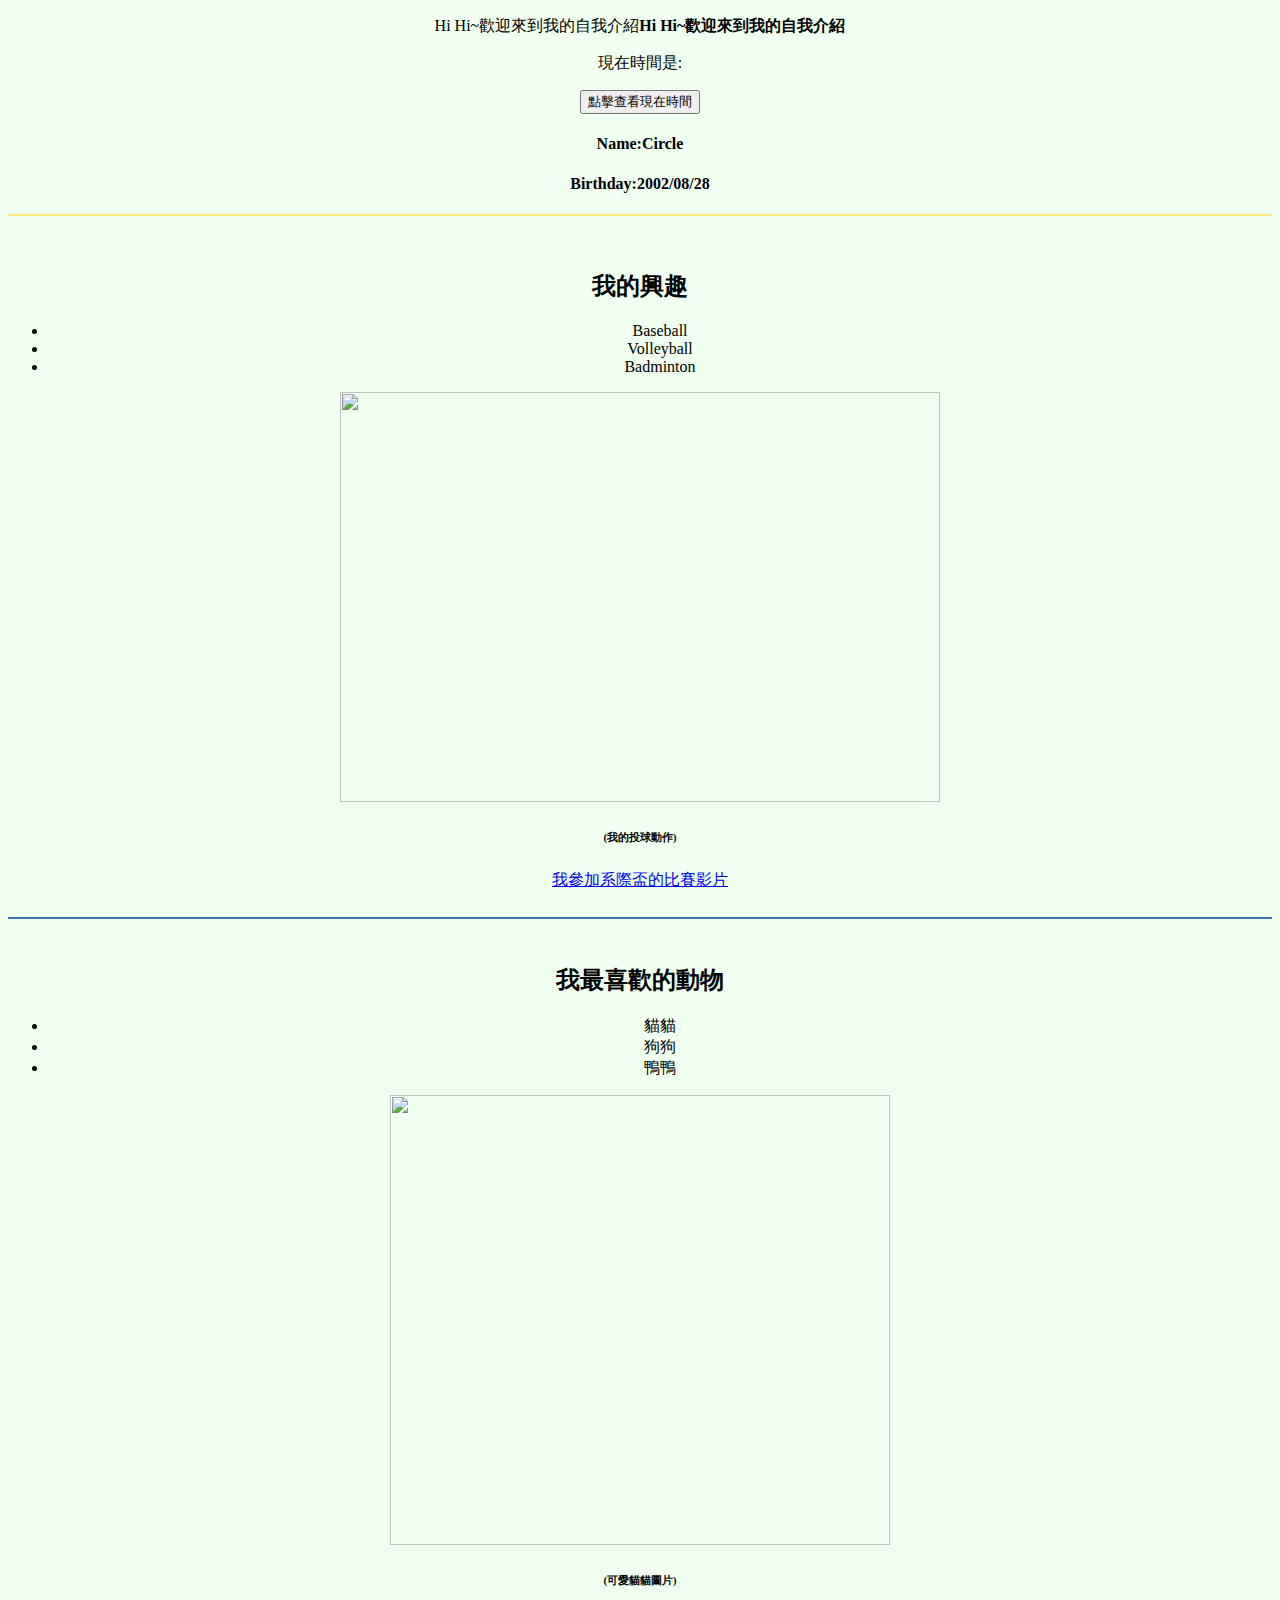
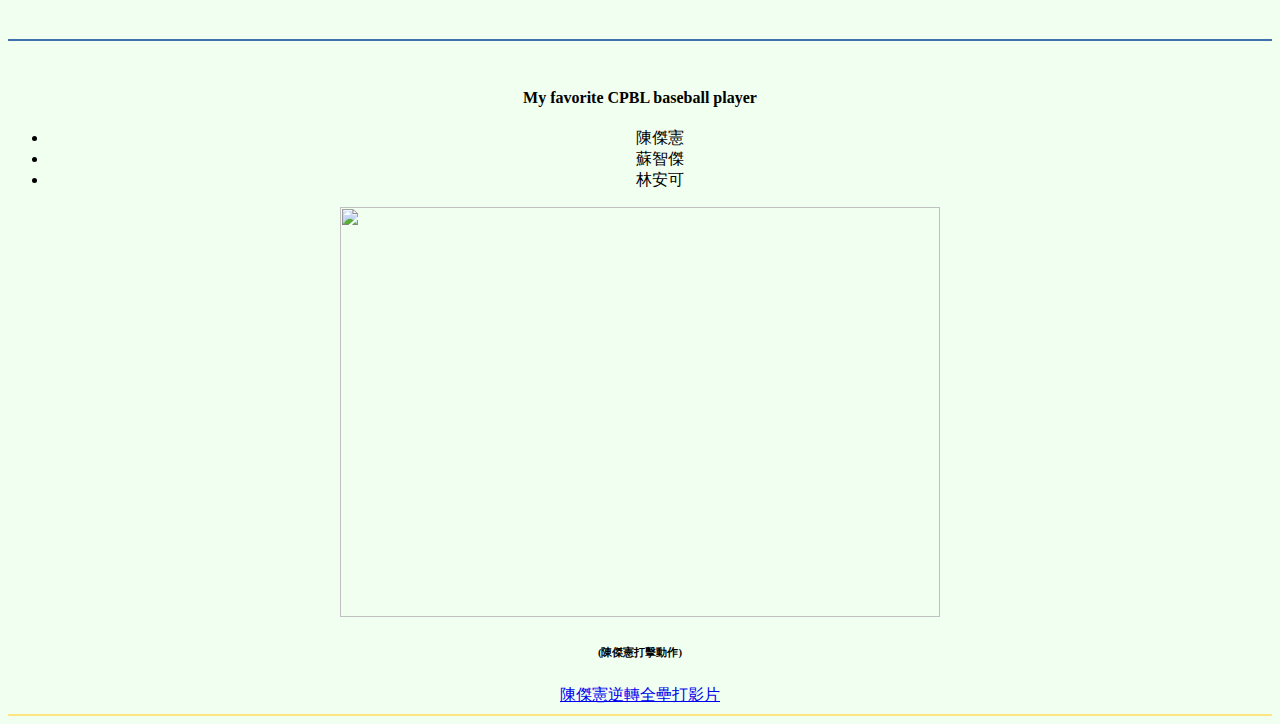
==== index.html @ 621a9aa7 "Create index.html" ====
<!DOCTYPE html>
<html>
	<head>
		<meta charset="utf-8">
		<title>Introduce myself</title>
		<link rel="shortcut icon" href="貓貓.jpg" type="image/x-icon">
		<link rel ="stylesheet" href="finalexam.css">
	</head>
	<body bgcolor="#F0FFF0"><!--1.有css讓背景出現一隻貓貓-->
		<center>
			<div>
				<center><p>Hi Hi~歡迎來到我的自我介紹<b>Hi Hi~歡迎來到我的自我介紹</b></p></center><!--2.改變第二段字的顏色-->
				<p>現在時間是:</p><!--3.滑鼠移上去後會出現橘色 4.字體放大-->
				<button type = "button"
				onclick = "document.getElementById('datetime').innerHTML = Date()">點擊查看現在時間
				</button>
				<h4><strong>Name:Circle</strong></h4>
				<h4><strong>Birthday:2002/08/28</strong></h4>
				<hr color="#FFE681" "size="10">
				<p id = "datetime"></p>
				<br>
			</div>
			<div>			
				<h2 class="line">我的興趣</h2>
				<ul>
					<li>Baseball</li>
					<li>Volleyball</li>
					<li>Badminton</li>
				</ul>
			<div>
			<img class ="style1" src = "我的投球動作.jpg" width="600" height="410">
			<h6 class="line">(我的投球動作)</h6>
			<a href="https://www.youtube.com/watch?v=i_lebuh11Z8&t=427s" target="_blank">我參加系際盃的比賽影片</a><!--5.滑鼠移上去後和點按後會改變字的顏色-->
			</div>
			<br>
			<hr color="#3F72AF" "size="10">
			<br>
			<div>			
				<h2 class="line">我最喜歡的動物</h2>
				<ul>
					<li>貓貓</li>
					<li>狗狗</li>
					<li>鴨鴨</li>
				</ul>
			<div>
			<img class ="style1" src = "貓貓.jpg" width="500" height="450">
			<h6 class="line">(可愛貓貓圖片)</h6>
			<br>
			<hr color="#3F72AF" "size="10">
			<br>
			<div>			
				<h4 class="line">My favorite CPBL baseball player</h4>
				<ul>
					<li>陳傑憲</li>
					<li>蘇智傑</li>
					<li>林安可</li>
				</ul>
			<div>
			<img class ="style1" src = "陳傑憲.jpg" width="600" height="410">
			<h6 class="line">(陳傑憲打擊動作)</h6>
			<a href="https://www.youtube.com/watch?v=RMmnoyLoUQ0" target="_blank">陳傑憲逆轉全壘打影片</a>
			</div>
			<hr color="#FFE681" "size="10">
		</center>
			<script>
				alert('歡迎來到我的自介!');
				console.log('我的自介讚嗎?');
			</script>
	</body>
</html>
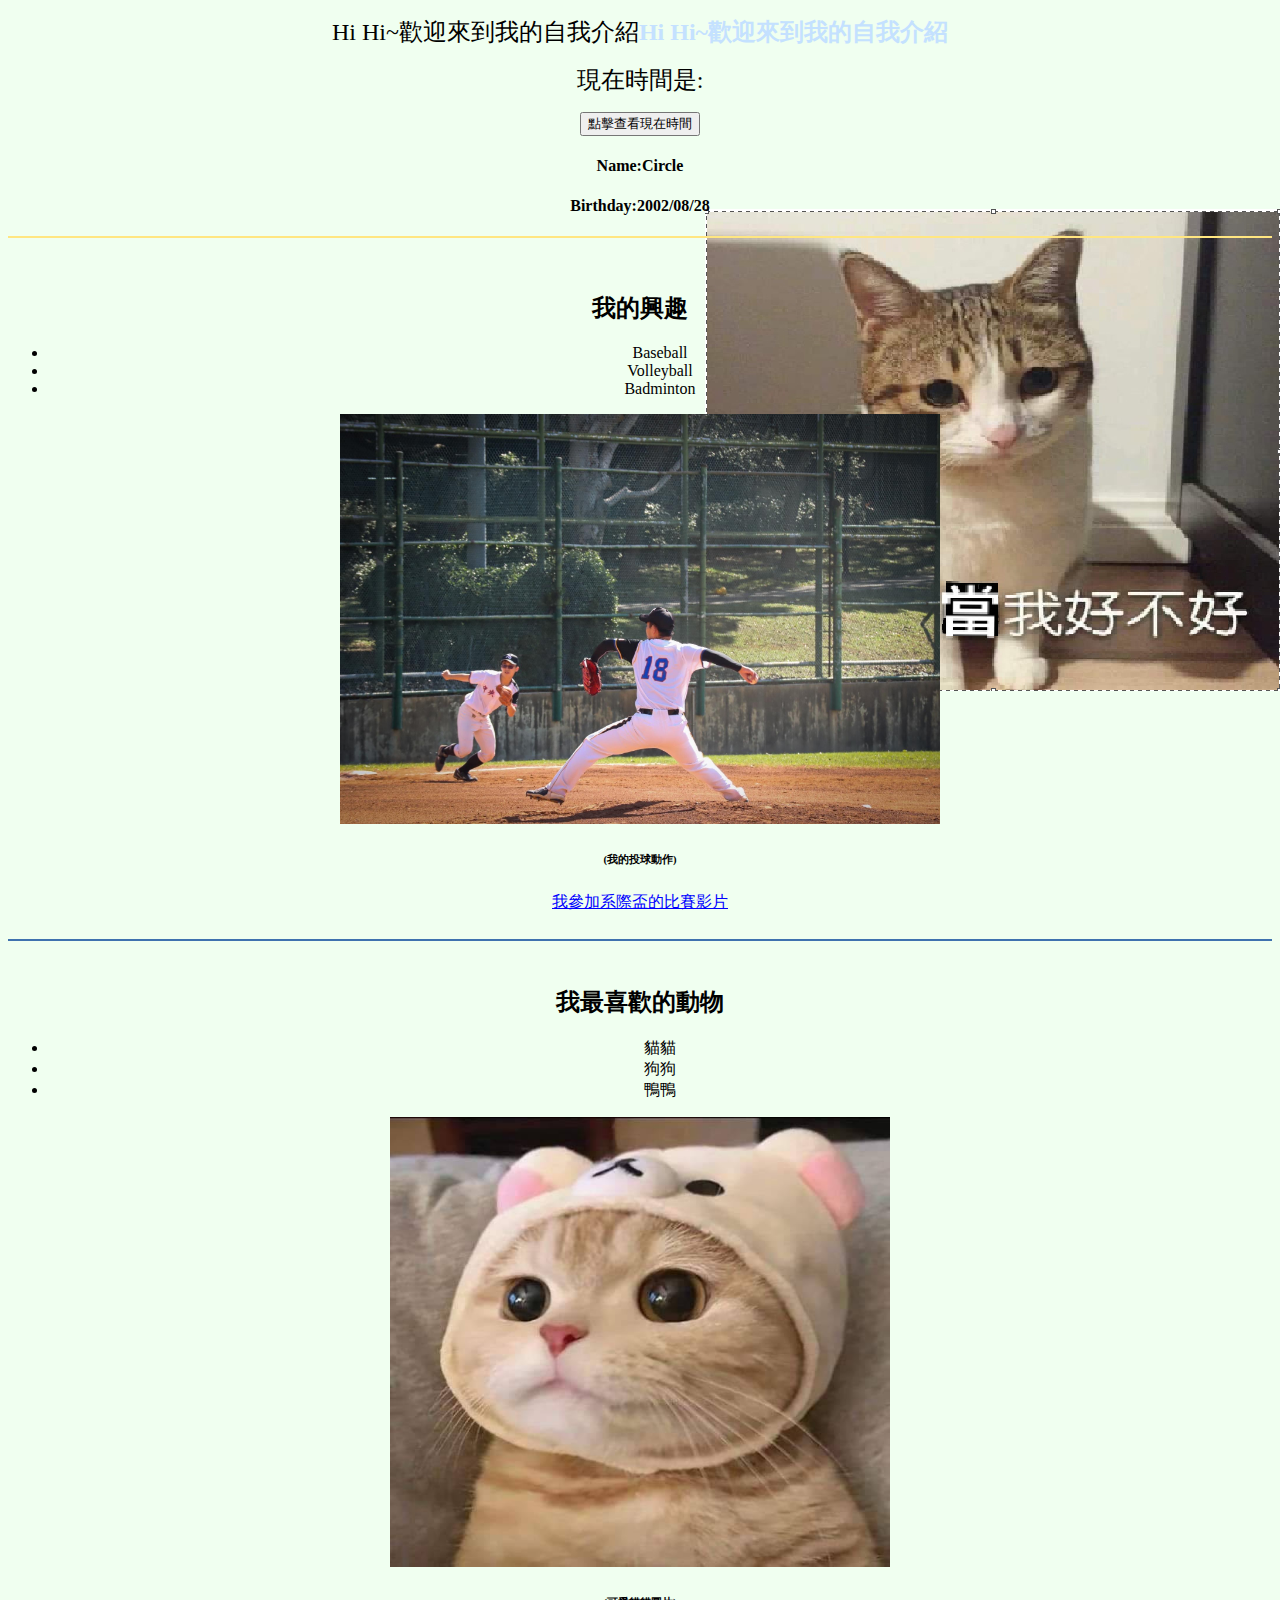
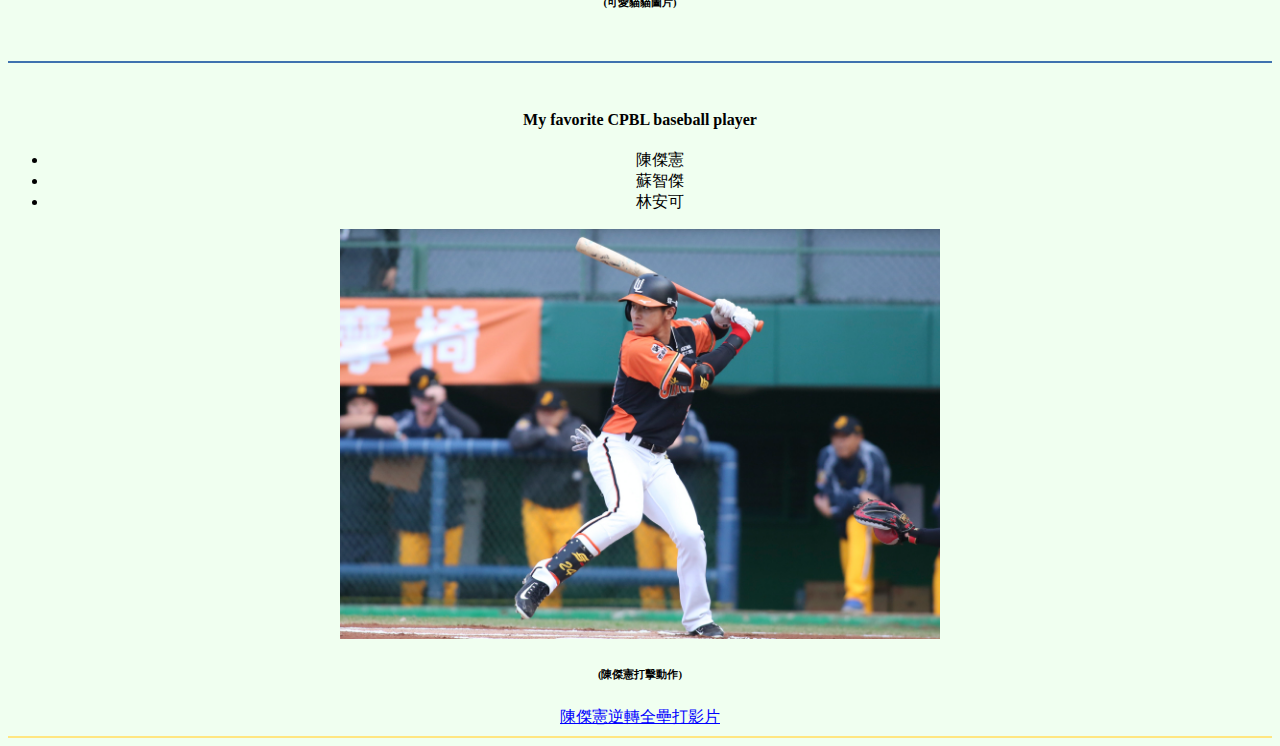
==== commit aae1e62f: "Add files via upload" ====
--- a/index.html
+++ b/index.html
@@ -1,70 +1,70 @@
-<!DOCTYPE html>
-<html>
-	<head>
-		<meta charset="utf-8">
-		<title>Introduce myself</title>
-		<link rel="shortcut icon" href="貓貓.jpg" type="image/x-icon">
-		<link rel ="stylesheet" href="finalexam.css">
-	</head>
-	<body bgcolor="#F0FFF0"><!--1.有css讓背景出現一隻貓貓-->
-		<center>
-			<div>
-				<center><p>Hi Hi~歡迎來到我的自我介紹<b>Hi Hi~歡迎來到我的自我介紹</b></p></center><!--2.改變第二段字的顏色-->
-				<p>現在時間是:</p><!--3.滑鼠移上去後會出現橘色 4.字體放大-->
-				<button type = "button"
-				onclick = "document.getElementById('datetime').innerHTML = Date()">點擊查看現在時間
-				</button>
-				<h4><strong>Name:Circle</strong></h4>
-				<h4><strong>Birthday:2002/08/28</strong></h4>
-				<hr color="#FFE681" "size="10">
-				<p id = "datetime"></p>
-				<br>
-			</div>
-			<div>			
-				<h2 class="line">我的興趣</h2>
-				<ul>
-					<li>Baseball</li>
-					<li>Volleyball</li>
-					<li>Badminton</li>
-				</ul>
-			<div>
-			<img class ="style1" src = "我的投球動作.jpg" width="600" height="410">
-			<h6 class="line">(我的投球動作)</h6>
-			<a href="https://www.youtube.com/watch?v=i_lebuh11Z8&t=427s" target="_blank">我參加系際盃的比賽影片</a><!--5.滑鼠移上去後和點按後會改變字的顏色-->
-			</div>
-			<br>
-			<hr color="#3F72AF" "size="10">
-			<br>
-			<div>			
-				<h2 class="line">我最喜歡的動物</h2>
-				<ul>
-					<li>貓貓</li>
-					<li>狗狗</li>
-					<li>鴨鴨</li>
-				</ul>
-			<div>
-			<img class ="style1" src = "貓貓.jpg" width="500" height="450">
-			<h6 class="line">(可愛貓貓圖片)</h6>
-			<br>
-			<hr color="#3F72AF" "size="10">
-			<br>
-			<div>			
-				<h4 class="line">My favorite CPBL baseball player</h4>
-				<ul>
-					<li>陳傑憲</li>
-					<li>蘇智傑</li>
-					<li>林安可</li>
-				</ul>
-			<div>
-			<img class ="style1" src = "陳傑憲.jpg" width="600" height="410">
-			<h6 class="line">(陳傑憲打擊動作)</h6>
-			<a href="https://www.youtube.com/watch?v=RMmnoyLoUQ0" target="_blank">陳傑憲逆轉全壘打影片</a>
-			</div>
-			<hr color="#FFE681" "size="10">
-		</center>
-			<script>
-				alert('歡迎來到我的自介!');
-				console.log('我的自介讚嗎?');
-			</script>
-	</body>
-</html>
+<!DOCTYPE html>
+<html>
+	<head>
+		<meta charset="utf-8">
+		<title>Introduce myself</title>
+		<link rel="shortcut icon" href="貓貓.jpg" type="image/x-icon">
+		<link rel ="stylesheet" href="finalexam.css">
+	</head>
+	<body bgcolor="#F0FFF0"><!--1.有css讓背景出現一隻貓貓-->
+		<center>
+			<div>
+				<center><p>Hi Hi~歡迎來到我的自我介紹<b>Hi Hi~歡迎來到我的自我介紹</b></p></center><!--2.改變第二段字的顏色-->
+				<p>現在時間是:</p><!--3.滑鼠移上去後會出現橘色 4.字體放大-->
+				<button type = "button"
+				onclick = "document.getElementById('datetime').innerHTML = Date()">點擊查看現在時間
+				</button>
+				<h4><strong>Name:Circle</strong></h4>
+				<h4><strong>Birthday:2002/08/28</strong></h4>
+				<hr color="#FFE681" "size="10">
+				<p id = "datetime"></p>
+				<br>
+			</div>
+			<div>			
+				<h2 class="line">我的興趣</h2>
+				<ul>
+					<li>Baseball</li>
+					<li>Volleyball</li>
+					<li>Badminton</li>
+				</ul>
+			<div>
+			<img class ="style1" src = "我的投球動作.jpg" width="600" height="410">
+			<h6 class="line">(我的投球動作)</h6>
+			<a href="https://www.youtube.com/watch?v=i_lebuh11Z8&t=427s" target="_blank">我參加系際盃的比賽影片</a><!--5.滑鼠移上去後和點按後會改變字的顏色-->
+			</div>
+			<br>
+			<hr color="#3F72AF" "size="10">
+			<br>
+			<div>			
+				<h2 class="line">我最喜歡的動物</h2>
+				<ul>
+					<li>貓貓</li>
+					<li>狗狗</li>
+					<li>鴨鴨</li>
+				</ul>
+			<div>
+			<img class ="style1" src = "貓貓.jpg" width="500" height="450">
+			<h6 class="line">(可愛貓貓圖片)</h6>
+			<br>
+			<hr color="#3F72AF" "size="10">
+			<br>
+			<div>			
+				<h4 class="line">My favorite CPBL baseball player</h4>
+				<ul>
+					<li>陳傑憲</li>
+					<li>蘇智傑</li>
+					<li>林安可</li>
+				</ul>
+			<div>
+			<img class ="style1" src = "陳傑憲.jpg" width="600" height="410">
+			<h6 class="line">(陳傑憲打擊動作)</h6>
+			<a href="https://www.youtube.com/watch?v=RMmnoyLoUQ0" target="_blank">陳傑憲逆轉全壘打影片</a>
+			</div>
+			<hr color="#FFE681" "size="10">
+		</center>
+			<script>
+				alert('歡迎來到我的自介!');
+				console.log('我的自介讚嗎?');
+			</script>
+	</body>
+</html>--- a/finalexam.css
+++ b/finalexam.css
@@ -0,0 +1,28 @@
+div:hover p{
+	background-color:#FFE681;
+}
+a:link{
+	color:blue;
+}
+a:visited{
+	color:gray;
+}
+a:hover{
+	color:green;
+}	
+a:active{
+	color:red;
+}
+body{
+		background-image:url("你不要當我好不好.png");
+		background-repeat:no-repeat;
+		background-position:right ;
+		background-attachment:fixed;
+}
+p:first-child b{
+	color:#C4E1FF;
+}
+p:first-line{
+	color:black;
+	font-size:x-large;
+}